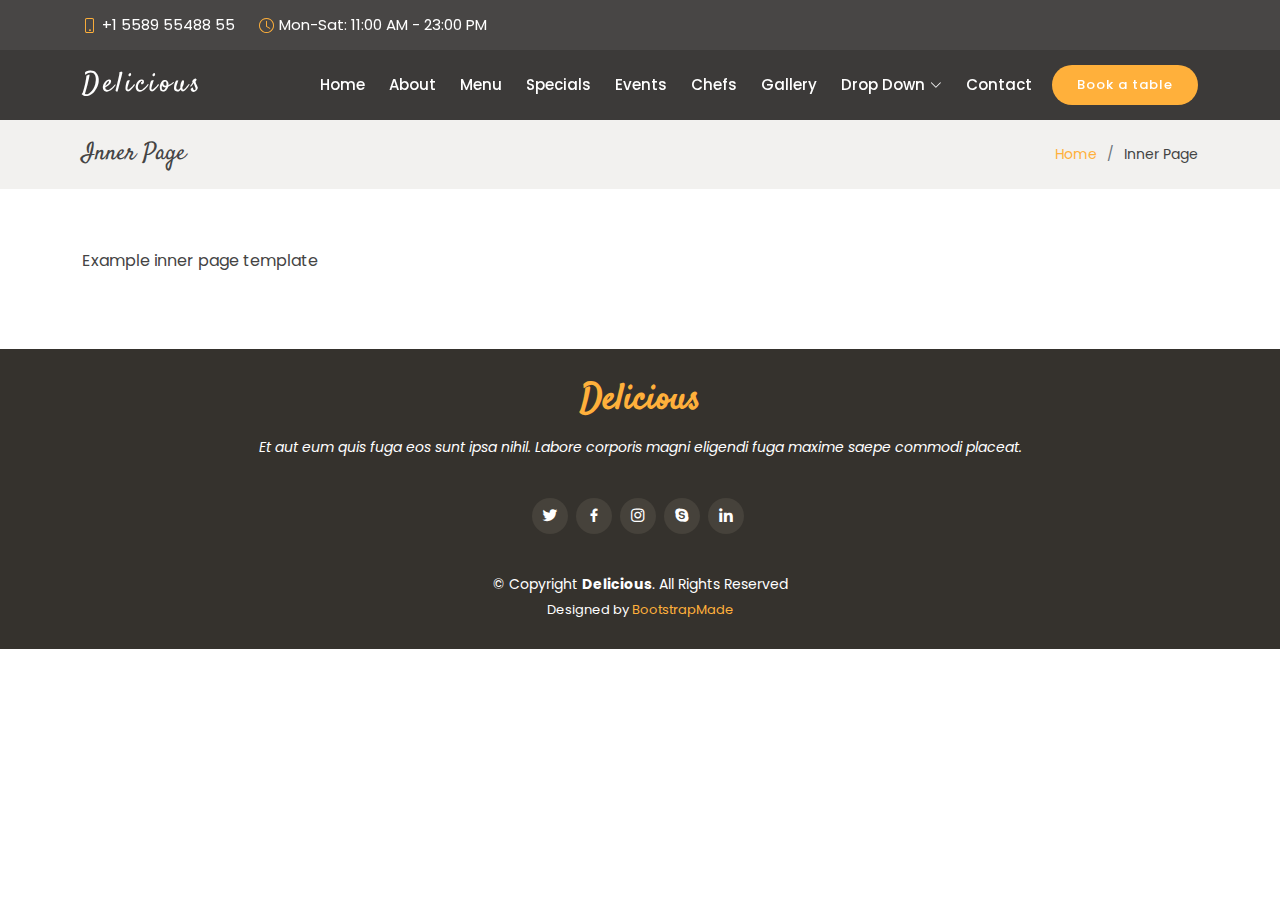
==== inner-page.html @ bd468362 "initialcommit" ====
<!DOCTYPE html>
<html lang="en">

<head>
  <meta charset="utf-8">
  <meta content="width=device-width, initial-scale=1.0" name="viewport">

  <title>Inner Page - Delicious Bootstrap Template</title>
  <meta content="" name="description">
  <meta content="" name="keywords">

  <!-- Favicons -->
  <link href="assets/img/favicon.png" rel="icon">
  <link href="assets/img/apple-touch-icon.png" rel="apple-touch-icon">

  <!-- Google Fonts -->
  <link href="https://fonts.googleapis.com/css?family=Poppins:300,300i,400,400i,600,600i,700,700i|Satisfy|Comic+Neue:300,300i,400,400i,700,700i" rel="stylesheet">

  <!-- Vendor CSS Files -->
  <link href="assets/vendor/animate.css/animate.min.css" rel="stylesheet">
  <link href="assets/vendor/bootstrap/css/bootstrap.min.css" rel="stylesheet">
  <link href="assets/vendor/bootstrap-icons/bootstrap-icons.css" rel="stylesheet">
  <link href="assets/vendor/boxicons/css/boxicons.min.css" rel="stylesheet">
  <link href="assets/vendor/glightbox/css/glightbox.min.css" rel="stylesheet">
  <link href="assets/vendor/swiper/swiper-bundle.min.css" rel="stylesheet">

  <!-- Template Main CSS File -->
  <link href="assets/css/style.css" rel="stylesheet">

  <!-- =======================================================
  * Template Name: Delicious - v4.7.0
  * Template URL: https://bootstrapmade.com/delicious-free-restaurant-bootstrap-theme/
  * Author: BootstrapMade.com
  * License: https://bootstrapmade.com/license/
  ======================================================== -->
</head>

<body>

  <!-- ======= Top Bar ======= -->
  <section id="topbar" class="d-flex align-items-center fixed-top ">
    <div class="container-fluid container-xl d-flex align-items-center justify-content-center justify-content-lg-start">
      <i class="bi bi-phone d-flex align-items-center"><span>+1 5589 55488 55</span></i>
      <i class="bi bi-clock ms-4 d-none d-lg-flex align-items-center"><span>Mon-Sat: 11:00 AM - 23:00 PM</span></i>
    </div>
  </section>

  <!-- ======= Header ======= -->
  <header id="header" class="fixed-top d-flex align-items-center ">
    <div class="container-fluid container-xl d-flex align-items-center justify-content-between">

      <div class="logo me-auto">
        <h1><a href="index.html">Delicious</a></h1>
        <!-- Uncomment below if you prefer to use an image logo -->
        <!-- <a href="index.html"><img src="assets/img/logo.png" alt="" class="img-fluid"></a>-->
      </div>

      <nav id="navbar" class="navbar order-last order-lg-0">
        <ul>
          <li><a class="nav-link scrollto " href="#hero">Home</a></li>
          <li><a class="nav-link scrollto" href="#about">About</a></li>
          <li><a class="nav-link scrollto" href="#menu">Menu</a></li>
          <li><a class="nav-link scrollto" href="#specials">Specials</a></li>
          <li><a class="nav-link scrollto" href="#events">Events</a></li>
          <li><a class="nav-link scrollto" href="#chefs">Chefs</a></li>
          <li><a class="nav-link scrollto" href="#gallery">Gallery</a></li>
          <li class="dropdown"><a href="#"><span>Drop Down</span> <i class="bi bi-chevron-down"></i></a>
            <ul>
              <li><a href="#">Drop Down 1</a></li>
              <li class="dropdown"><a href="#"><span>Deep Drop Down</span> <i class="bi bi-chevron-right"></i></a>
                <ul>
                  <li><a href="#">Deep Drop Down 1</a></li>
                  <li><a href="#">Deep Drop Down 2</a></li>
                  <li><a href="#">Deep Drop Down 3</a></li>
                  <li><a href="#">Deep Drop Down 4</a></li>
                  <li><a href="#">Deep Drop Down 5</a></li>
                </ul>
              </li>
              <li><a href="#">Drop Down 2</a></li>
              <li><a href="#">Drop Down 3</a></li>
              <li><a href="#">Drop Down 4</a></li>
            </ul>
          </li>
          <li><a class="nav-link scrollto" href="#contact">Contact</a></li>
        </ul>
        <i class="bi bi-list mobile-nav-toggle"></i>
      </nav><!-- .navbar -->

      <a href="#book-a-table" class="book-a-table-btn scrollto">Book a table</a>

    </div>
  </header><!-- End Header -->

  <main id="main">

    <!-- ======= Breadcrumbs Section ======= -->
    <section class="breadcrumbs">
      <div class="container">

        <div class="d-flex justify-content-between align-items-center">
          <h2>Inner Page</h2>
          <ol>
            <li><a href="index.html">Home</a></li>
            <li>Inner Page</li>
          </ol>
        </div>

      </div>
    </section><!-- End Breadcrumbs Section -->

    <section class="inner-page">
      <div class="container">
        <p>
          Example inner page template
        </p>
      </div>
    </section>

  </main><!-- End #main -->

  <!-- ======= Footer ======= -->
  <footer id="footer">
    <div class="container">
      <h3>Delicious</h3>
      <p>Et aut eum quis fuga eos sunt ipsa nihil. Labore corporis magni eligendi fuga maxime saepe commodi placeat.</p>
      <div class="social-links">
        <a href="#" class="twitter"><i class="bx bxl-twitter"></i></a>
        <a href="#" class="facebook"><i class="bx bxl-facebook"></i></a>
        <a href="#" class="instagram"><i class="bx bxl-instagram"></i></a>
        <a href="#" class="google-plus"><i class="bx bxl-skype"></i></a>
        <a href="#" class="linkedin"><i class="bx bxl-linkedin"></i></a>
      </div>
      <div class="copyright">
        &copy; Copyright <strong><span>Delicious</span></strong>. All Rights Reserved
      </div>
      <div class="credits">
        <!-- All the links in the footer should remain intact. -->
        <!-- You can delete the links only if you purchased the pro version. -->
        <!-- Licensing information: https://bootstrapmade.com/license/ -->
        <!-- Purchase the pro version with working PHP/AJAX contact form: https://bootstrapmade.com/delicious-free-restaurant-bootstrap-theme/ -->
        Designed by <a href="https://bootstrapmade.com/">BootstrapMade</a>
      </div>
    </div>
  </footer><!-- End Footer -->

  <a href="#" class="back-to-top d-flex align-items-center justify-content-center"><i class="bi bi-arrow-up-short"></i></a>

  <!-- Vendor JS Files -->
  <script src="assets/vendor/bootstrap/js/bootstrap.bundle.min.js"></script>
  <script src="assets/vendor/glightbox/js/glightbox.min.js"></script>
  <script src="assets/vendor/isotope-layout/isotope.pkgd.min.js"></script>
  <script src="assets/vendor/swiper/swiper-bundle.min.js"></script>
  <script src="assets/vendor/php-email-form/validate.js"></script>

  <!-- Template Main JS File -->
  <script src="assets/js/main.js"></script>

</body>

</html>
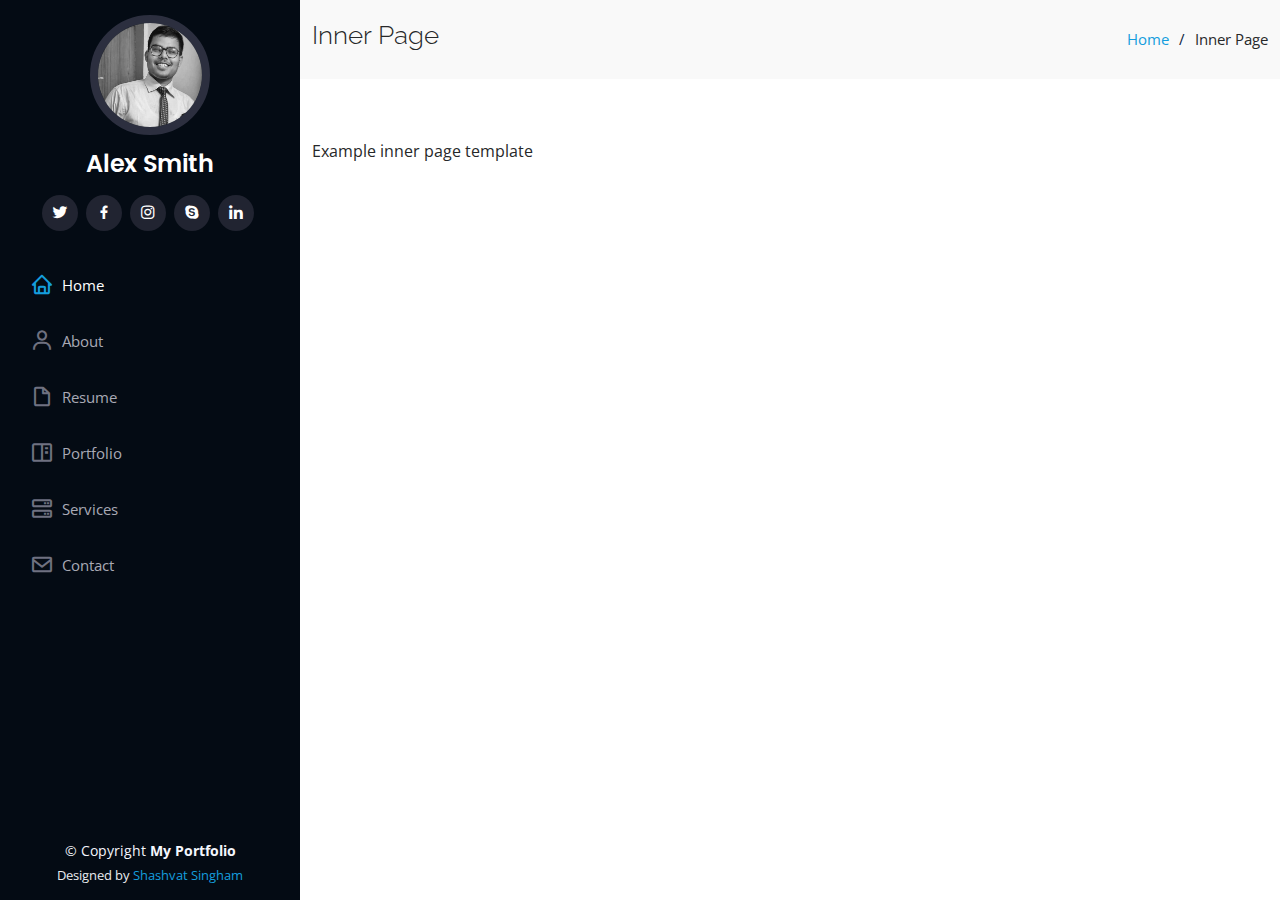
==== commit 69d17293: "initialcommit" ====
--- a/inner-page.html
+++ b/inner-page.html
@@ -5,7 +5,7 @@
   <meta charset="utf-8">
   <meta content="width=device-width, initial-scale=1.0" name="viewport">
 
-  <title>Inner Page - Delicious Bootstrap Template</title>
+  <title>Inner Page - Portfolio </title>
   <meta content="" name="description">
   <meta content="" name="keywords">
 
@@ -14,86 +14,59 @@
   <link href="assets/img/apple-touch-icon.png" rel="apple-touch-icon">
 
   <!-- Google Fonts -->
-  <link href="https://fonts.googleapis.com/css?family=Poppins:300,300i,400,400i,600,600i,700,700i|Satisfy|Comic+Neue:300,300i,400,400i,700,700i" rel="stylesheet">
+  <link href="https://fonts.googleapis.com/css?family=Open+Sans:300,300i,400,400i,600,600i,700,700i|Raleway:300,300i,400,400i,500,500i,600,600i,700,700i|Poppins:300,300i,400,400i,500,500i,600,600i,700,700i" rel="stylesheet">
 
   <!-- Vendor CSS Files -->
-  <link href="assets/vendor/animate.css/animate.min.css" rel="stylesheet">
+  <link href="assets/vendor/aos/aos.css" rel="stylesheet">
   <link href="assets/vendor/bootstrap/css/bootstrap.min.css" rel="stylesheet">
   <link href="assets/vendor/bootstrap-icons/bootstrap-icons.css" rel="stylesheet">
   <link href="assets/vendor/boxicons/css/boxicons.min.css" rel="stylesheet">
   <link href="assets/vendor/glightbox/css/glightbox.min.css" rel="stylesheet">
   <link href="assets/vendor/swiper/swiper-bundle.min.css" rel="stylesheet">
 
-  <!-- Template Main CSS File -->
+  <!-- Main CSS File -->
   <link href="assets/css/style.css" rel="stylesheet">
 
-  <!-- =======================================================
-  * Template Name: Delicious - v4.7.0
-  * Template URL: https://bootstrapmade.com/delicious-free-restaurant-bootstrap-theme/
-  * Author: BootstrapMade.com
-  * License: https://bootstrapmade.com/license/
-  ======================================================== -->
+  
 </head>
 
 <body>
 
-  <!-- ======= Top Bar ======= -->
-  <section id="topbar" class="d-flex align-items-center fixed-top ">
-    <div class="container-fluid container-xl d-flex align-items-center justify-content-center justify-content-lg-start">
-      <i class="bi bi-phone d-flex align-items-center"><span>+1 5589 55488 55</span></i>
-      <i class="bi bi-clock ms-4 d-none d-lg-flex align-items-center"><span>Mon-Sat: 11:00 AM - 23:00 PM</span></i>
-    </div>
-  </section>
+  <!-- ======= Mobile nav toggle button ======= -->
+  <i class="bi bi-list mobile-nav-toggle d-xl-none"></i>
 
   <!-- ======= Header ======= -->
-  <header id="header" class="fixed-top d-flex align-items-center ">
-    <div class="container-fluid container-xl d-flex align-items-center justify-content-between">
+  <header id="header">
+    <div class="d-flex flex-column">
 
-      <div class="logo me-auto">
-        <h1><a href="index.html">Delicious</a></h1>
-        <!-- Uncomment below if you prefer to use an image logo -->
-        <!-- <a href="index.html"><img src="assets/img/logo.png" alt="" class="img-fluid"></a>-->
+      <div class="profile">
+        <img src="assets/img/profile-img.jpg" alt="" class="img-fluid rounded-circle">
+        <h1 class="text-light"><a href="index.html">Alex Smith</a></h1>
+        <div class="social-links mt-3 text-center">
+          <a href="#" class="twitter"><i class="bx bxl-twitter"></i></a>
+          <a href="#" class="facebook"><i class="bx bxl-facebook"></i></a>
+          <a href="#" class="instagram"><i class="bx bxl-instagram"></i></a>
+          <a href="#" class="google-plus"><i class="bx bxl-skype"></i></a>
+          <a href="#" class="linkedin"><i class="bx bxl-linkedin"></i></a>
+        </div>
       </div>
 
-      <nav id="navbar" class="navbar order-last order-lg-0">
+      <nav id="navbar" class="nav-menu navbar">
         <ul>
-          <li><a class="nav-link scrollto " href="#hero">Home</a></li>
-          <li><a class="nav-link scrollto" href="#about">About</a></li>
-          <li><a class="nav-link scrollto" href="#menu">Menu</a></li>
-          <li><a class="nav-link scrollto" href="#specials">Specials</a></li>
-          <li><a class="nav-link scrollto" href="#events">Events</a></li>
-          <li><a class="nav-link scrollto" href="#chefs">Chefs</a></li>
-          <li><a class="nav-link scrollto" href="#gallery">Gallery</a></li>
-          <li class="dropdown"><a href="#"><span>Drop Down</span> <i class="bi bi-chevron-down"></i></a>
-            <ul>
-              <li><a href="#">Drop Down 1</a></li>
-              <li class="dropdown"><a href="#"><span>Deep Drop Down</span> <i class="bi bi-chevron-right"></i></a>
-                <ul>
-                  <li><a href="#">Deep Drop Down 1</a></li>
-                  <li><a href="#">Deep Drop Down 2</a></li>
-                  <li><a href="#">Deep Drop Down 3</a></li>
-                  <li><a href="#">Deep Drop Down 4</a></li>
-                  <li><a href="#">Deep Drop Down 5</a></li>
-                </ul>
-              </li>
-              <li><a href="#">Drop Down 2</a></li>
-              <li><a href="#">Drop Down 3</a></li>
-              <li><a href="#">Drop Down 4</a></li>
-            </ul>
-          </li>
-          <li><a class="nav-link scrollto" href="#contact">Contact</a></li>
+          <li><a href="#hero" class="nav-link scrollto active"><i class="bx bx-home"></i> <span>Home</span></a></li>
+          <li><a href="#about" class="nav-link scrollto"><i class="bx bx-user"></i> <span>About</span></a></li>
+          <li><a href="#resume" class="nav-link scrollto"><i class="bx bx-file-blank"></i> <span>Resume</span></a></li>
+          <li><a href="#portfolio" class="nav-link scrollto"><i class="bx bx-book-content"></i> <span>Portfolio</span></a></li>
+          <li><a href="#services" class="nav-link scrollto"><i class="bx bx-server"></i> <span>Services</span></a></li>
+          <li><a href="#contact" class="nav-link scrollto"><i class="bx bx-envelope"></i> <span>Contact</span></a></li>
         </ul>
-        <i class="bi bi-list mobile-nav-toggle"></i>
-      </nav><!-- .navbar -->
-
-      <a href="#book-a-table" class="book-a-table-btn scrollto">Book a table</a>
-
+      </nav><!-- .nav-menu -->
     </div>
   </header><!-- End Header -->
 
   <main id="main">
 
-    <!-- ======= Breadcrumbs Section ======= -->
+    <!-- ======= Breadcrumbs ======= -->
     <section class="breadcrumbs">
       <div class="container">
 
@@ -106,7 +79,7 @@
         </div>
 
       </div>
-    </section><!-- End Breadcrumbs Section -->
+    </section><!-- End Breadcrumbs -->
 
     <section class="inner-page">
       <div class="container">
@@ -121,35 +94,26 @@
   <!-- ======= Footer ======= -->
   <footer id="footer">
     <div class="container">
-      <h3>Delicious</h3>
-      <p>Et aut eum quis fuga eos sunt ipsa nihil. Labore corporis magni eligendi fuga maxime saepe commodi placeat.</p>
-      <div class="social-links">
-        <a href="#" class="twitter"><i class="bx bxl-twitter"></i></a>
-        <a href="#" class="facebook"><i class="bx bxl-facebook"></i></a>
-        <a href="#" class="instagram"><i class="bx bxl-instagram"></i></a>
-        <a href="#" class="google-plus"><i class="bx bxl-skype"></i></a>
-        <a href="#" class="linkedin"><i class="bx bxl-linkedin"></i></a>
-      </div>
       <div class="copyright">
-        &copy; Copyright <strong><span>Delicious</span></strong>. All Rights Reserved
+        &copy; Copyright <strong><span>My Portfolio</span></strong>
       </div>
       <div class="credits">
-        <!-- All the links in the footer should remain intact. -->
-        <!-- You can delete the links only if you purchased the pro version. -->
-        <!-- Licensing information: https://bootstrapmade.com/license/ -->
-        <!-- Purchase the pro version with working PHP/AJAX contact form: https://bootstrapmade.com/delicious-free-restaurant-bootstrap-theme/ -->
-        Designed by <a href="https://bootstrapmade.com/">BootstrapMade</a>
+         Designed by  <a href="https://www.shashvat-singham.ml">Shashvat Singham</a>
       </div>
     </div>
-  </footer><!-- End Footer -->
+  </footer><!-- End  Footer -->
 
   <a href="#" class="back-to-top d-flex align-items-center justify-content-center"><i class="bi bi-arrow-up-short"></i></a>
 
   <!-- Vendor JS Files -->
+  <script src="assets/vendor/purecounter/purecounter.js"></script>
+  <script src="assets/vendor/aos/aos.js"></script>
   <script src="assets/vendor/bootstrap/js/bootstrap.bundle.min.js"></script>
   <script src="assets/vendor/glightbox/js/glightbox.min.js"></script>
   <script src="assets/vendor/isotope-layout/isotope.pkgd.min.js"></script>
   <script src="assets/vendor/swiper/swiper-bundle.min.js"></script>
+  <script src="assets/vendor/typed.js/typed.min.js"></script>
+  <script src="assets/vendor/waypoints/noframework.waypoints.js"></script>
   <script src="assets/vendor/php-email-form/validate.js"></script>
 
   <!-- Template Main JS File -->
--- a/assets/css/style.css
+++ b/assets/css/style.css
@@ -1,30 +1,24 @@
-/**
-* Template Name: Delicious - v4.7.0
-* Template URL: https://bootstrapmade.com/delicious-free-restaurant-bootstrap-theme/
-* Author: BootstrapMade.com
-* License: https://bootstrapmade.com/license/
-*/
 
 /*--------------------------------------------------------------
 # General
 --------------------------------------------------------------*/
 body {
-  font-family: "Poppins", sans-serif;
-  color: #444444;
+  font-family: "Open Sans", sans-serif;
+  color: #272829;
 }
 
 a {
+  color: #149ddd;
   text-decoration: none;
-  color: #ffb03b;
 }
 
 a:hover {
-  color: #ffc56e;
+  color: #37b3ed;
   text-decoration: none;
 }
 
 h1, h2, h3, h4, h5, h6 {
-  font-family: "Satisfy", sans-serif;
+  font-family: "Raleway", sans-serif;
 }
 
 /*--------------------------------------------------------------
@@ -37,7 +31,7 @@
   right: 15px;
   bottom: 15px;
   z-index: 996;
-  background: #ffb03b;
+  background: #149ddd;
   width: 40px;
   height: 40px;
   border-radius: 50px;
@@ -49,7 +43,7 @@
   line-height: 0;
 }
 .back-to-top:hover {
-  background: #ffc064;
+  background: #2eafec;
   color: #fff;
 }
 .back-to-top.active {
@@ -58,274 +52,138 @@
 }
 
 /*--------------------------------------------------------------
-# Top Bar
---------------------------------------------------------------*/
-#topbar {
-  padding: 0;
-  font-size: 15px;
-  height: 50px;
+# Header
+--------------------------------------------------------------*/
+#header {
+  position: fixed;
+  top: 0;
+  left: 0;
+  bottom: 0;
+  width: 300px;
+  transition: all ease-in-out 0.5s;
+  z-index: 9997;
   transition: all 0.5s;
-  background: rgba(26, 24, 22, 0.8);
-  z-index: 996;
-  color: rgba(255, 255, 255, 0.7);
-}
-#topbar.topbar-transparent {
-  background: transparent;
-}
-#topbar.topbar-scrolled {
-  top: -50px;
-}
-#topbar i {
-  color: #ffb03b;
-  line-height: 0;
-}
-#topbar i span {
-  color: #fff;
-  font-style: normal;
-  padding-left: 5px;
-}
-
-/*--------------------------------------------------------------
-# Header
---------------------------------------------------------------*/
-#header {
-  top: 50px;
-  height: 70px;
-  z-index: 997;
-  transition: all 0.5s;
-  padding: 10px 0;
-  background: rgba(26, 24, 22, 0.85);
-}
-#header.header-transparent {
-  background: transparent;
-}
-#header.header-scrolled {
-  top: 0;
-  background: rgba(26, 24, 22, 0.85);
-}
-#header .logo h1 {
-  font-size: 28px;
-  margin: 0;
-  line-height: 1;
-  font-weight: 400;
-  letter-spacing: 3px;
-}
-#header .logo h1 a, #header .logo h1 a:hover {
-  color: #fff;
-  text-decoration: none;
-}
-#header .logo img {
-  padding: 0;
-  margin: 0;
-  max-height: 40px;
-}
-
-/*--------------------------------------------------------------
-# Book a table button Menu
---------------------------------------------------------------*/
-.book-a-table-btn {
-  background: #ffb03b;
-  color: #fff;
-  border-radius: 50px;
-  margin: 0 0 0 20px;
-  padding: 10px 25px;
-  font-size: 13px;
-  font-weight: 500;
-  letter-spacing: 1px;
-  transition: 0.3s;
-  white-space: nowrap;
-}
-.book-a-table-btn:hover {
-  background: #ffa012;
-  color: #fff;
-}
-@media (max-width: 992px) {
-  .book-a-table-btn {
-    margin: 0 15px 0 0;
-    padding: 8px 20px;
-    letter-spacing: 1px;
-  }
-}
-
-/*--------------------------------------------------------------
-# Navigation Menu
---------------------------------------------------------------*/
-/**
-* Desktop Navigation 
-*/
-.navbar {
-  padding: 0;
-}
-.navbar ul {
+  padding: 0 15px;
+  background: #040b14;
+  overflow-y: auto;
+}
+#header .profile img {
+  margin: 15px auto;
+  display: block;
+  width: 120px;
+  border: 8px solid #2c2f3f;
+}
+#header .profile h1 {
+  font-size: 24px;
   margin: 0;
   padding: 0;
-  display: flex;
+  font-weight: 600;
+  -moz-text-align-last: center;
+  text-align-last: center;
+  font-family: "Poppins", sans-serif;
+}
+#header .profile h1 a, #header .profile h1 a:hover {
+  color: #fff;
+  text-decoration: none;
+}
+#header .profile .social-links a {
+  font-size: 18px;
+  display: inline-block;
+  background: #212431;
+  color: #fff;
+  line-height: 1;
+  padding: 8px 0;
+  margin-right: 4px;
+  border-radius: 50%;
+  text-align: center;
+  width: 36px;
+  height: 36px;
+  transition: 0.3s;
+}
+#header .profile .social-links a:hover {
+  background: #149ddd;
+  color: #fff;
+  text-decoration: none;
+}
+
+#main {
+  margin-left: 300px;
+}
+
+@media (max-width: 1199px) {
+  #header {
+    left: -300px;
+  }
+
+  #main {
+    margin-left: 0;
+  }
+}
+/*--------------------------------------------------------------
+# Navigation Menu
+--------------------------------------------------------------*/
+/* Desktop Navigation */
+.nav-menu {
+  padding: 30px 0 0 0;
+}
+.nav-menu * {
+  margin: 0;
+  padding: 0;
   list-style: none;
-  align-items: center;
-}
-.navbar li {
+}
+.nav-menu > ul > li {
   position: relative;
-}
-.navbar a, .navbar a:focus {
+  white-space: nowrap;
+}
+.nav-menu a, .nav-menu a:focus {
   display: flex;
   align-items: center;
-  justify-content: space-between;
-  padding: 10px 0 10px 24px;
+  color: #a8a9b4;
+  padding: 12px 15px;
+  margin-bottom: 8px;
+  transition: 0.3s;
   font-size: 15px;
-  font-weight: 500;
-  color: white;
-  white-space: nowrap;
-  transition: 0.3s;
-}
-.navbar a i, .navbar a:focus i {
-  font-size: 12px;
+}
+.nav-menu a i, .nav-menu a:focus i {
+  font-size: 24px;
+  padding-right: 8px;
+  color: #6f7180;
+}
+.nav-menu a:hover, .nav-menu .active, .nav-menu .active:focus, .nav-menu li:hover > a {
+  text-decoration: none;
+  color: #fff;
+}
+.nav-menu a:hover i, .nav-menu .active i, .nav-menu .active:focus i, .nav-menu li:hover > a i {
+  color: #149ddd;
+}
+
+/* Mobile Navigation */
+.mobile-nav-toggle {
+  position: fixed;
+  right: 15px;
+  top: 15px;
+  z-index: 9998;
+  border: 0;
+  font-size: 24px;
+  transition: all 0.4s;
+  outline: none !important;
+  background-color: #149ddd;
+  color: #fff;
+  width: 40px;
+  height: 40px;
+  display: inline-flex;
+  align-items: center;
+  justify-content: center;
   line-height: 0;
-  margin-left: 5px;
-}
-.navbar a:hover, .navbar .active, .navbar .active:focus, .navbar li:hover > a {
-  color: #ffb03b;
-}
-.navbar .dropdown ul {
-  display: block;
-  position: absolute;
-  left: 24px;
-  top: calc(100% + 30px);
-  margin: 0;
-  padding: 10px 0;
-  z-index: 99;
-  opacity: 0;
-  visibility: hidden;
-  background: #fff;
-  box-shadow: 0px 0px 30px rgba(127, 137, 161, 0.25);
-  transition: 0.3s;
-  border-radius: 4px;
-}
-.navbar .dropdown ul li {
-  min-width: 200px;
-}
-.navbar .dropdown ul a {
-  padding: 10px 20px;
-  font-size: 14px;
-  font-weight: 400;
-  color: #433f39;
-}
-.navbar .dropdown ul a i {
-  font-size: 12px;
-}
-.navbar .dropdown ul a:hover, .navbar .dropdown ul .active:hover, .navbar .dropdown ul li:hover > a {
-  color: #ffb03b;
-}
-.navbar .dropdown:hover > ul {
-  opacity: 1;
-  top: 100%;
-  visibility: visible;
-}
-.navbar .dropdown .dropdown ul {
-  top: 0;
-  left: calc(100% - 30px);
-  visibility: hidden;
-}
-.navbar .dropdown .dropdown:hover > ul {
-  opacity: 1;
-  top: 0;
-  left: 100%;
-  visibility: visible;
-}
-@media (max-width: 1366px) {
-  .navbar .dropdown .dropdown ul {
-    left: -90%;
-  }
-  .navbar .dropdown .dropdown:hover > ul {
-    left: -100%;
-  }
-}
-
-/**
-* Mobile Navigation 
-*/
-.mobile-nav-toggle {
-  color: #fff;
-  font-size: 28px;
+  border-radius: 50px;
   cursor: pointer;
-  display: none;
-  line-height: 0;
-  transition: 0.5s;
-}
-
-@media (max-width: 991px) {
-  .mobile-nav-toggle {
-    display: block;
-  }
-
-  .navbar ul {
-    display: none;
-  }
-}
-.navbar-mobile {
-  position: fixed;
+}
+
+.mobile-nav-active {
   overflow: hidden;
-  top: 0;
-  right: 0;
+}
+.mobile-nav-active #header {
   left: 0;
-  bottom: 0;
-  background: rgba(39, 37, 34, 0.9);
-  transition: 0.3s;
-  z-index: 0;
-}
-.navbar-mobile .mobile-nav-toggle {
-  position: absolute;
-  top: 15px;
-  right: 15px;
-}
-.navbar-mobile ul {
-  display: block;
-  position: absolute;
-  top: 55px;
-  right: 15px;
-  bottom: 15px;
-  left: 15px;
-  padding: 10px 0;
-  border-radius: 8px;
-  background-color: #fff;
-  overflow-y: auto;
-  transition: 0.3s;
-}
-.navbar-mobile a, .navbar-mobile a:focus {
-  padding: 10px 20px;
-  font-size: 15px;
-  color: #433f39;
-}
-.navbar-mobile a:hover, .navbar-mobile .active, .navbar-mobile li:hover > a {
-  color: #ffb03b;
-}
-.navbar-mobile .getstarted, .navbar-mobile .getstarted:focus {
-  margin: 15px;
-}
-.navbar-mobile .dropdown ul {
-  position: static;
-  display: none;
-  margin: 10px 20px;
-  padding: 10px 0;
-  z-index: 99;
-  opacity: 1;
-  visibility: visible;
-  background: #fff;
-  box-shadow: 0px 0px 30px rgba(127, 137, 161, 0.25);
-}
-.navbar-mobile .dropdown ul li {
-  min-width: 200px;
-}
-.navbar-mobile .dropdown ul a {
-  padding: 10px 20px;
-}
-.navbar-mobile .dropdown ul a i {
-  font-size: 12px;
-}
-.navbar-mobile .dropdown ul a:hover, .navbar-mobile .dropdown ul .active:hover, .navbar-mobile .dropdown ul li:hover > a {
-  color: #ffb03b;
-}
-.navbar-mobile .dropdown > .dropdown-active {
-  display: block;
 }
 
 /*--------------------------------------------------------------
@@ -334,634 +192,532 @@
 #hero {
   width: 100%;
   height: 100vh;
-  background-color: rgba(39, 37, 34, 0.8);
-  overflow: hidden;
-  padding: 0;
-}
-#hero .carousel-item {
-  width: 100%;
-  height: 100vh;
+  background: url("../img/3.png") top center;
   background-size: cover;
-  background-position: center;
-  background-repeat: no-repeat;
-}
-#hero .carousel-item::before {
+  
+}
+#hero:before {
   content: "";
-  background-color: rgba(12, 11, 10, 0.5);
-  position: absolute;
-  top: 0;
-  right: 0;
-  left: 0;
-  bottom: 0;
-}
-#hero .carousel-container {
-  display: flex;
-  justify-content: center;
-  align-items: center;
+  background: rgba(5, 13, 24, 0.3);
   position: absolute;
   bottom: 0;
   top: 0;
   left: 0;
   right: 0;
-}
-#hero .carousel-content {
+  z-index: 1;
+}
+#hero .hero-container {
+  position: relative;
+  z-index: 2;
+  min-width: 300px;
+}
+#hero h1 {
+  margin: 0 0 10px 0;
+  font-size: 64px;
+  font-weight: 700;
+  line-height: 56px;
+  color: #fff;
+}
+#hero p {
+  color: #fff;
+  margin-bottom: 50px;
+  font-size: 26px;
+  font-family: "Poppins", sans-serif;
+}
+#hero p span {
+  color: #fff;
+  padding-bottom: 4px;
+  letter-spacing: 1px;
+  border-bottom: 3px solid #149ddd;
+}
+@media (min-width: 1024px) {
+  #hero {
+    background-attachment: fixed;
+  }
+}
+@media (max-width: 768px) {
+  #hero h1 {
+    font-size: 28px;
+    line-height: 36px;
+  }
+  #hero h2 {
+    font-size: 18px;
+    line-height: 24px;
+    margin-bottom: 30px;
+  }
+}
+
+/*--------------------------------------------------------------
+# Sections General
+--------------------------------------------------------------*/
+section {
+  padding: 60px 0;
+  overflow: hidden;
+}
+
+.section-bg {
+  background: #f5f8fd;
+}
+
+.section-title {
+  padding-bottom: 30px;
+}
+.section-title h2 {
+  font-size: 32px;
+  font-weight: bold;
+  margin-bottom: 20px;
+  padding-bottom: 20px;
+  position: relative;
+  color: #173b6c;
+}
+.section-title h2::after {
+  content: "";
+  position: absolute;
+  display: block;
+  width: 50px;
+  height: 3px;
+  background: #149ddd;
+  bottom: 0;
+  left: 0;
+}
+.section-title p {
+  margin-bottom: 0;
+}
+
+/*--------------------------------------------------------------
+# About
+--------------------------------------------------------------*/
+.about .content h3 {
+  font-weight: 700;
+  font-size: 26px;
+  color: #173b6c;
+}
+.about .content ul {
+  list-style: none;
+  padding: 0;
+}
+.about .content ul li {
+  margin-bottom: 20px;
+  display: flex;
+  align-items: center;
+}
+.about .content ul strong {
+  margin-right: 10px;
+}
+.about .content ul i {
+  font-size: 16px;
+  margin-right: 5px;
+  color: #149ddd;
+  line-height: 0;
+}
+.about .content p:last-child {
+  margin-bottom: 0;
+}
+
+/*--------------------------------------------------------------
+# Facts
+--------------------------------------------------------------*/
+.facts {
+  padding-bottom: 30px;
+}
+.facts .count-box {
+  padding: 30px;
+  width: 100%;
+}
+.facts .count-box i {
+  display: block;
+  font-size: 44px;
+  color: #149ddd;
+  float: left;
+  line-height: 0;
+}
+.facts .count-box span {
+  font-size: 48px;
+  line-height: 40px;
+  display: block;
+  font-weight: 700;
+  color: #050d18;
+  margin-left: 60px;
+}
+.facts .count-box p {
+  padding: 15px 0 0 0;
+  margin: 0 0 0 60px;
+  font-family: "Raleway", sans-serif;
+  font-size: 14px;
+  color: #122f57;
+}
+.facts .count-box a {
+  font-weight: 600;
+  display: block;
+  margin-top: 20px;
+  color: #122f57;
+  font-size: 15px;
+  font-family: "Poppins", sans-serif;
+  transition: ease-in-out 0.3s;
+}
+.facts .count-box a:hover {
+  color: #1f5297;
+}
+
+/*--------------------------------------------------------------
+# Akills
+--------------------------------------------------------------*/
+.skills .progress {
+  height: 60px;
+  display: block;
+  background: none;
+  border-radius: 0;
+}
+.skills .progress .skill {
+  padding: 0;
+  margin: 0 0 6px 0;
+  text-transform: uppercase;
+  display: block;
+  font-weight: 600;
+  font-family: "Poppins", sans-serif;
+  color: #050d18;
+}
+.skills .progress .skill .val {
+  float: right;
+  font-style: normal;
+}
+.skills .progress-bar-wrap {
+  background: #dce8f8;
+  height: 10px;
+}
+.skills .progress-bar {
+  width: 1px;
+  height: 10px;
+  transition: 0.9s;
+  background-color: #149ddd;
+}
+
+/*--------------------------------------------------------------
+# Resume
+--------------------------------------------------------------*/
+.resume .resume-title {
+  font-size: 26px;
+  font-weight: 700;
+  margin-top: 20px;
+  margin-bottom: 20px;
+  color: #050d18;
+}
+.resume .resume-item {
+  padding: 0 0 20px 20px;
+  margin-top: -2px;
+  border-left: 2px solid #1f5297;
+  position: relative;
+}
+.resume .resume-item h4 {
+  line-height: 18px;
+  font-size: 18px;
+  font-weight: 600;
+  text-transform: uppercase;
+  font-family: "Poppins", sans-serif;
+  color: #050d18;
+  margin-bottom: 10px;
+}
+.resume .resume-item h5 {
+  font-size: 16px;
+  background: #e4edf9;
+  padding: 5px 15px;
+  display: inline-block;
+  font-weight: 600;
+  margin-bottom: 10px;
+}
+.resume .resume-item ul {
+  padding-left: 20px;
+}
+.resume .resume-item ul li {
+  padding-bottom: 10px;
+}
+.resume .resume-item:last-child {
+  padding-bottom: 0;
+}
+.resume .resume-item::before {
+  content: "";
+  position: absolute;
+  width: 16px;
+  height: 16px;
+  border-radius: 50px;
+  left: -9px;
+  top: 0;
+  background: #fff;
+  border: 2px solid #1f5297;
+}
+
+/*--------------------------------------------------------------
+# Achievements
+--------------------------------------------------------------*/
+.portfolio .portfolio-item {
+  margin-bottom: 30px;
+}
+.portfolio #portfolio-flters {
+  padding: 0;
+  margin: 0 auto 35px auto;
+  list-style: none;
   text-align: center;
-}
-#hero h2 {
-  color: #fff;
-  margin-bottom: 30px;
-  font-size: 48px;
+  background: #fff;
+  border-radius: 50px;
+  padding: 2px 15px;
+}
+.portfolio #portfolio-flters li {
+  cursor: pointer;
+  display: inline-block;
+  padding: 10px 15px 8px 15px;
+  font-size: 14px;
+  font-weight: 600;
+  line-height: 1;
+  text-transform: uppercase;
+  color: #272829;
+  margin-bottom: 5px;
+  transition: all 0.3s ease-in-out;
+}
+.portfolio #portfolio-flters li:hover, .portfolio #portfolio-flters li.filter-active {
+  color: #149ddd;
+}
+.portfolio #portfolio-flters li:last-child {
+  margin-right: 0;
+}
+.portfolio .portfolio-wrap {
+  transition: 0.3s;
+  position: relative;
+  overflow: hidden;
+  z-index: 1;
+}
+.portfolio .portfolio-wrap::before {
+  content: "";
+  background: rgba(255, 255, 255, 0.5);
+  position: absolute;
+  left: 0;
+  right: 0;
+  top: 0;
+  bottom: 0;
+  transition: all ease-in-out 0.3s;
+  z-index: 2;
+  opacity: 0;
+}
+.portfolio .portfolio-wrap .portfolio-links {
+  opacity: 1;
+  left: 0;
+  right: 0;
+  bottom: -60px;
+  z-index: 3;
+  position: absolute;
+  transition: all ease-in-out 0.3s;
+  display: flex;
+  justify-content: center;
+}
+.portfolio .portfolio-wrap .portfolio-links a {
+  color: #fff;
+  font-size: 28px;
+  text-align: center;
+  background: rgba(20, 157, 221, 0.75);
+  transition: 0.3s;
+  width: 50%;
+}
+.portfolio .portfolio-wrap .portfolio-links a:hover {
+  background: rgba(20, 157, 221, 0.95);
+}
+.portfolio .portfolio-wrap .portfolio-links a + a {
+  border-left: 1px solid #37b3ed;
+}
+.portfolio .portfolio-wrap:hover::before {
+  top: 0;
+  left: 0;
+  right: 0;
+  bottom: 0;
+  opacity: 1;
+}
+.portfolio .portfolio-wrap:hover .portfolio-links {
+  opacity: 1;
+  bottom: 0;
+}
+
+/*--------------------------------------------------------------
+# Achievements Details
+--------------------------------------------------------------*/
+.portfolio-details {
+  padding-top: 40px;
+}
+.portfolio-details .portfolio-details-slider img {
+  width: 100%;
+}
+.portfolio-details .portfolio-details-slider .swiper-pagination {
+  margin-top: 20px;
+  position: relative;
+}
+.portfolio-details .portfolio-details-slider .swiper-pagination .swiper-pagination-bullet {
+  width: 12px;
+  height: 12px;
+  background-color: #fff;
+  opacity: 1;
+  border: 1px solid #149ddd;
+}
+.portfolio-details .portfolio-details-slider .swiper-pagination .swiper-pagination-bullet-active {
+  background-color: #149ddd;
+}
+.portfolio-details .portfolio-info {
+  padding: 30px;
+  box-shadow: 0px 0 30px rgba(5, 13, 24, 0.08);
+}
+.portfolio-details .portfolio-info h3 {
+  font-size: 22px;
   font-weight: 700;
-}
-#hero h2 span {
-  color: #ffb03b;
-}
-#hero p {
-  width: 80%;
-  -webkit-animation-delay: 0.4s;
-  animation-delay: 0.4s;
-  margin: 0 auto 30px auto;
-  color: #fff;
-}
-#hero .carousel-inner .carousel-item {
-  transition-property: opacity;
-  background-position: center top;
-}
-#hero .carousel-inner .carousel-item,
-#hero .carousel-inner .active.carousel-item-start,
-#hero .carousel-inner .active.carousel-item-end {
-  opacity: 0;
-}
-#hero .carousel-inner .active,
-#hero .carousel-inner .carousel-item-next.carousel-item-start,
-#hero .carousel-inner .carousel-item-prev.carousel-item-end {
-  opacity: 1;
-  transition: 0.5s;
-}
-#hero .carousel-inner .carousel-item-next,
-#hero .carousel-inner .carousel-item-prev,
-#hero .carousel-inner .active.carousel-item-start,
-#hero .carousel-inner .active.carousel-item-end {
-  left: 0;
-  transform: translate3d(0, 0, 0);
-}
-#hero .carousel-control-next-icon, #hero .carousel-control-prev-icon {
-  background: none;
-  font-size: 30px;
-  line-height: 0;
-  width: auto;
-  height: auto;
-  background: rgba(255, 255, 255, 0.2);
-  border-radius: 50px;
-  transition: 0.3s;
-  color: rgba(255, 255, 255, 0.5);
-  width: 54px;
-  height: 54px;
+  margin-bottom: 20px;
+  padding-bottom: 20px;
+  border-bottom: 1px solid #eee;
+}
+.portfolio-details .portfolio-info ul {
+  list-style: none;
+  padding: 0;
+  font-size: 15px;
+}
+.portfolio-details .portfolio-info ul li + li {
+  margin-top: 10px;
+}
+.portfolio-details .portfolio-description {
+  padding-top: 30px;
+}
+.portfolio-details .portfolio-description h2 {
+  font-size: 26px;
+  font-weight: 700;
+  margin-bottom: 20px;
+}
+.portfolio-details .portfolio-description p {
+  padding: 0;
+}
+
+/*--------------------------------------------------------------
+# Services
+--------------------------------------------------------------*/
+.services .icon-box {
+  margin-bottom: 20px;
+}
+.services .icon {
+  float: left;
   display: flex;
   align-items: center;
   justify-content: center;
-}
-#hero .carousel-control-next-icon:hover, #hero .carousel-control-prev-icon:hover {
-  background: rgba(255, 255, 255, 0.3);
-  color: rgba(255, 255, 255, 0.8);
-}
-#hero .carousel-indicators li {
-  cursor: pointer;
-}
-#hero .btn-menu, #hero .btn-book {
-  font-weight: 600;
-  font-size: 13px;
-  letter-spacing: 1px;
-  text-transform: uppercase;
-  display: inline-block;
-  padding: 12px 30px;
-  border-radius: 50px;
+  width: 54px;
+  height: 54px;
+  background: #149ddd;
+  border-radius: 50%;
   transition: 0.5s;
-  line-height: 1;
-  margin: 0 10px;
-  -webkit-animation-delay: 0.8s;
-  animation-delay: 0.8s;
-  color: #fff;
-  border: 2px solid #ffb03b;
-}
-#hero .btn-menu:hover, #hero .btn-book:hover {
-  background: #ffb03b;
-  color: #fff;
-}
-@media (max-width: 768px) {
-  #hero h2 {
-    font-size: 28px;
-  }
-}
-@media (min-width: 1024px) {
-  #hero p {
-    width: 50%;
-  }
-  #hero .carousel-control-prev, #hero .carousel-control-next {
-    width: 5%;
-  }
-}
-
-/*--------------------------------------------------------------
-# Sections General
---------------------------------------------------------------*/
-section {
-  padding: 60px 0;
-}
-
-.section-bg {
-  background-color: white;
-}
-
-.section-title {
-  text-align: center;
-  padding-bottom: 30px;
-}
-.section-title h2 {
-  margin: 15px 0 0 0;
-  font-size: 32px;
-  font-weight: 700;
-  color: #5f5950;
-}
-.section-title h2 span {
-  color: #ffb03b;
-}
-.section-title p {
-  margin: 15px auto 0 auto;
-  font-weight: 300;
-}
-@media (min-width: 1024px) {
-  .section-title p {
-    width: 50%;
-  }
-}
-
-/*--------------------------------------------------------------
-# Breadcrumbs
---------------------------------------------------------------*/
-.breadcrumbs {
-  padding: 20px 0;
-  background-color: #f2f1ef;
-  min-height: 40px;
-  margin-top: 120px;
-}
-@media (max-width: 992px) {
-  .breadcrumbs {
-    margin-top: 70px;
-  }
-}
-.breadcrumbs h2 {
+  border: 1px solid #149ddd;
+}
+.services .icon i {
+  color: #fff;
   font-size: 24px;
-  font-weight: 300;
-  margin: 0;
-}
-@media (max-width: 992px) {
-  .breadcrumbs h2 {
-    margin: 0 0 10px 0;
-  }
-}
-.breadcrumbs ol {
-  display: flex;
-  flex-wrap: wrap;
-  list-style: none;
-  padding: 0;
-  margin: 0;
-  font-size: 14px;
-}
-.breadcrumbs ol li + li {
-  padding-left: 10px;
-}
-.breadcrumbs ol li + li::before {
-  display: inline-block;
-  padding-right: 10px;
-  color: #6c757d;
-  content: "/";
-}
-@media (max-width: 768px) {
-  .breadcrumbs .d-flex {
-    display: block !important;
-  }
-  .breadcrumbs ol {
-    display: block;
-  }
-  .breadcrumbs ol li {
-    display: inline-block;
-  }
-}
-
-/*--------------------------------------------------------------
-# About
---------------------------------------------------------------*/
-.about {
-  background: #fffaf3;
-}
-.about .content {
-  padding: 0 80px;
-}
-.about .content h3 {
-  font-weight: 400;
-  font-size: 34px;
-  color: #5f5950;
-}
-.about .content h4 {
-  font-size: 20px;
-  font-weight: 700;
-  margin-top: 5px;
-}
-.about .content p {
-  font-size: 15px;
-  color: #848484;
-}
-.about .content ul {
-  list-style: none;
-  padding: 0;
-}
-.about .content ul li + li {
-  margin-top: 15px;
-}
-.about .content ul li {
-  position: relative;
-  padding-left: 26px;
-}
-.about .content ul i {
-  font-size: 20px;
-  color: #ffb03b;
-  position: absolute;
-  left: 0;
-  top: 2px;
-}
-.about .content p:last-child {
-  margin-bottom: 0;
-}
-.about .video-box {
-  background-size: cover;
-  background-repeat: no-repeat;
-  background-position: center center;
-  min-height: 400px;
-  position: relative;
-}
-.about .play-btn {
-  width: 94px;
-  height: 94px;
-  background: radial-gradient(#ffb03b 50%, rgba(255, 176, 59, 0.4) 52%);
-  border-radius: 50%;
-  display: block;
-  position: absolute;
-  left: calc(50% - 47px);
-  top: calc(50% - 47px);
-  overflow: hidden;
-}
-.about .play-btn::after {
-  content: "";
-  position: absolute;
-  left: 50%;
-  top: 50%;
-  transform: translateX(-40%) translateY(-50%);
-  width: 0;
-  height: 0;
-  border-top: 10px solid transparent;
-  border-bottom: 10px solid transparent;
-  border-left: 15px solid #fff;
-  z-index: 100;
-  transition: all 400ms cubic-bezier(0.55, 0.055, 0.675, 0.19);
-}
-.about .play-btn::before {
-  content: "";
-  position: absolute;
-  width: 120px;
-  height: 120px;
-  -webkit-animation-delay: 0s;
-  animation-delay: 0s;
-  -webkit-animation: pulsate-btn 2s;
-  animation: pulsate-btn 2s;
-  -webkit-animation-direction: forwards;
-  animation-direction: forwards;
-  -webkit-animation-iteration-count: infinite;
-  animation-iteration-count: infinite;
-  -webkit-animation-timing-function: steps;
-  animation-timing-function: steps;
-  opacity: 1;
-  border-radius: 50%;
-  border: 5px solid rgba(255, 176, 59, 0.7);
-  top: -15%;
-  left: -15%;
-  background: rgba(198, 16, 0, 0);
-}
-.about .play-btn:hover::after {
-  border-left: 15px solid #ffb03b;
-  transform: scale(20);
-}
-.about .play-btn:hover::before {
-  content: "";
-  position: absolute;
-  left: 50%;
-  top: 50%;
-  transform: translateX(-40%) translateY(-50%);
-  width: 0;
-  height: 0;
-  border: none;
-  border-top: 10px solid transparent;
-  border-bottom: 10px solid transparent;
-  border-left: 15px solid #fff;
-  z-index: 200;
-  -webkit-animation: none;
-  animation: none;
-  border-radius: 0;
-}
-@media (max-width: 1024px) {
-  .about .content, .about .accordion-list {
-    padding-left: 0;
-    padding-right: 0;
-  }
-}
-@media (max-width: 992px) {
-  .about .content {
-    padding-top: 30px;
-  }
-  .about .accordion-list {
-    padding-bottom: 30px;
-  }
-}
-
-@-webkit-keyframes pulsate-btn {
-  0% {
-    transform: scale(0.6, 0.6);
-    opacity: 1;
-  }
-  100% {
-    transform: scale(1, 1);
-    opacity: 0;
-  }
-}
-
-@keyframes pulsate-btn {
-  0% {
-    transform: scale(0.6, 0.6);
-    opacity: 1;
-  }
-  100% {
-    transform: scale(1, 1);
-    opacity: 0;
-  }
-}
-/*--------------------------------------------------------------
-# Whu Us
---------------------------------------------------------------*/
-.why-us .box {
-  padding: 50px 30px;
-  box-shadow: 0px 2px 15px rgba(0, 0, 0, 0.1);
-  transition: all ease-in-out 0.3s;
-  height: 100%;
-}
-.why-us .box span {
-  display: block;
-  font-size: 28px;
-  font-weight: 700;
-  color: #ffcf88;
-}
-.why-us .box h4 {
-  font-size: 24px;
-  font-weight: 600;
-  padding: 0;
-  margin: 20px 0;
-  color: #6c665c;
-}
-.why-us .box p {
-  color: #aaaaaa;
-  font-size: 15px;
-  margin: 0;
-  padding: 0;
-}
-.why-us .box:hover {
-  background: #ffb03b;
-  padding: 30px 30px 70px 30px;
-  box-shadow: 10px 15px 30px rgba(0, 0, 0, 0.18);
-}
-.why-us .box:hover span, .why-us .box:hover h4, .why-us .box:hover p {
-  color: #fff;
-}
-
-/*--------------------------------------------------------------
-# Menu Section
---------------------------------------------------------------*/
-.menu #menu-flters {
-  padding: 0;
-  margin: 0 auto 0 auto;
-  list-style: none;
-  text-align: center;
-  border-radius: 50px;
-}
-.menu #menu-flters li {
-  cursor: pointer;
-  display: inline-block;
-  padding: 8px 16px 10px 16px;
-  font-size: 14px;
-  font-weight: 500;
-  line-height: 1;
-  color: #444444;
-  margin: 0 3px 10px 3px;
-  transition: all ease-in-out 0.3s;
+  line-height: 0;
+}
+.services .icon-box:hover .icon {
   background: #fff;
-  border: 2px solid #ffb03b;
-  border-radius: 50px;
-}
-.menu #menu-flters li:hover, .menu #menu-flters li.filter-active {
-  color: #fff;
-  background: #ffb03b;
-}
-.menu #menu-flters li:last-child {
-  margin-right: 0;
-}
-.menu .menu-content {
-  margin-top: 30px;
-  overflow: hidden;
-  display: flex;
-  justify-content: space-between;
-  position: relative;
-}
-.menu .menu-content::after {
-  content: "......................................................................" "...................................................................." "....................................................................";
-  position: absolute;
-  left: 20px;
-  right: 0;
-  top: -4px;
-  z-index: 1;
-  color: #dad8d4;
-  font-family: Arial, "Helvetica Neue", Helvetica, sans-serif;
-}
-.menu .menu-content a {
-  padding-right: 10px;
-  background: #fff;
-  position: relative;
-  z-index: 3;
-  font-weight: 700;
-  color: #ff9b08;
-}
-.menu .menu-content span {
-  background: #fff;
-  position: relative;
-  z-index: 3;
-  padding: 0 10px;
-  font-weight: 600;
-}
-.menu .menu-ingredients {
-  font-style: italic;
-  font-size: 14px;
-  font-family: "Comic Neue", sans-serif;
-  color: #948c81;
-}
-
-/*--------------------------------------------------------------
-# Specials
---------------------------------------------------------------*/
-.specials {
-  overflow: hidden;
-}
-.specials .nav-tabs {
-  border: 0;
-}
-.specials .nav-link {
-  border: 0;
-  padding: 12px 15px 12px 0;
-  transition: 0.3s;
-  color: #433f39;
-  border-radius: 0;
-  border-right: 2px solid #e8e7e4;
-  font-weight: 600;
-  font-size: 15px;
-}
-.specials .nav-link:hover {
-  color: #ffb03b;
-}
-.specials .nav-link.active {
-  color: #ffb03b;
-  border-color: #ffb03b;
-}
-.specials .tab-pane.active {
-  -webkit-animation: fadeIn 0.5s ease-out;
-  animation: fadeIn 0.5s ease-out;
-}
-.specials .details h3 {
-  font-size: 26px;
-  font-weight: 600;
-  margin-bottom: 20px;
-  color: #433f39;
-}
-.specials .details p {
-  color: #777777;
-}
-.specials .details p:last-child {
-  margin-bottom: 0;
-}
-@media (max-width: 992px) {
-  .specials .nav-link {
-    border: 0;
-    padding: 15px;
-  }
-  .specials .nav-link.active {
-    color: #fff;
-    background: #ffb03b;
-  }
-}
-
-/*--------------------------------------------------------------
-# Events
---------------------------------------------------------------*/
-.events {
-  background: url(../img/events-bg.jpg) center center no-repeat;
-  background-size: cover;
-  position: relative;
-}
-.events::before {
-  content: "";
-  background-color: rgba(12, 11, 10, 0.8);
-  position: absolute;
-  top: 0;
-  right: 0;
-  left: 0;
-  bottom: 0;
-}
-.events .section-title h2 {
-  color: #fff;
-}
-.events .container {
-  position: relative;
-}
-@media (min-width: 1024px) {
-  .events {
-    background-attachment: fixed;
-  }
-}
-.events .events-carousel {
-  background: rgba(255, 255, 255, 0.08);
-  padding: 30px;
-}
-.events .event-item {
-  color: #fff;
-}
-.events .event-item h3 {
-  font-weight: 600;
-  font-size: 26px;
-  color: #ffb03b;
-}
-.events .event-item .price {
-  font-size: 26px;
-  font-family: "Poppins", sans-serif;
+}
+.services .icon-box:hover .icon i {
+  color: #149ddd;
+}
+.services .title {
+  margin-left: 80px;
   font-weight: 700;
   margin-bottom: 15px;
-}
-.events .event-item .price span {
-  border-bottom: 2px solid #ffb03b;
-}
-.events .event-item ul {
-  list-style: none;
-  padding: 0;
-}
-.events .event-item ul li {
-  padding-bottom: 10px;
-}
-.events .event-item ul i {
-  font-size: 20px;
-  padding-right: 4px;
-  color: #ffb03b;
-}
-.events .event-item p:last-child {
-  margin-bottom: 0;
-}
-.events .swiper-pagination {
-  margin-top: 20px;
-  position: relative;
-}
-.events .swiper-pagination .swiper-pagination-bullet {
-  width: 12px;
-  height: 12px;
-  background-color: rgba(255, 255, 255, 0.5);
-  opacity: 1;
-}
-.events .swiper-pagination .swiper-pagination-bullet-active {
-  background-color: #ffb03b;
-}
-
-/*--------------------------------------------------------------
-# Book A Table
---------------------------------------------------------------*/
-.book-a-table .php-email-form {
+  font-size: 18px;
+}
+.services .title a {
+  color: #343a40;
+}
+.services .title a:hover {
+  color: #149ddd;
+}
+.services .description {
+  margin-left: 80px;
+  line-height: 24px;
+  font-size: 14px;
+}
+
+/*--------------------------------------------------------------
+# Contact
+--------------------------------------------------------------*/
+.contact {
+  padding-bottom: 130px;
+}
+.contact .info {
+  padding: 30px;
+  background: #fff;
   width: 100%;
   box-shadow: 0 0 24px 0 rgba(0, 0, 0, 0.12);
+}
+.contact .info i {
+  font-size: 20px;
+  color: #149ddd;
+  float: left;
+  width: 44px;
+  height: 44px;
+  background: #dff3fc;
+  display: flex;
+  justify-content: center;
+  align-items: center;
+  border-radius: 50px;
+  transition: all 0.3s ease-in-out;
+}
+.contact .info h4 {
+  padding: 0 0 0 60px;
+  font-size: 22px;
+  font-weight: 600;
+  margin-bottom: 5px;
+  color: #050d18;
+}
+.contact .info p {
+  padding: 0 0 10px 60px;
+  margin-bottom: 20px;
+  font-size: 14px;
+  color: #173b6c;
+}
+.contact .info .email p {
+  padding-top: 5px;
+}
+.contact .info .social-links {
+  padding-left: 60px;
+}
+.contact .info .social-links a {
+  font-size: 18px;
+  display: inline-block;
+  background: #333;
+  color: #fff;
+  line-height: 1;
+  padding: 8px 0;
+  border-radius: 50%;
+  text-align: center;
+  width: 36px;
+  height: 36px;
+  transition: 0.3s;
+  margin-right: 10px;
+}
+.contact .info .social-links a:hover {
+  background: #149ddd;
+  color: #fff;
+}
+.contact .info .email:hover i, .contact .info .address:hover i, .contact .info .phone:hover i {
+  background: #149ddd;
+  color: #fff;
+}
+.contact .php-email-form {
+  width: 100%;
   padding: 30px;
   background: #fff;
-}
-.book-a-table .php-email-form .form-group {
+  box-shadow: 0 0 24px 0 rgba(0, 0, 0, 0.12);
+}
+.contact .php-email-form .form-group {
   padding-bottom: 8px;
 }
-.book-a-table .php-email-form .validate {
+.contact .php-email-form .validate {
   display: none;
   color: red;
   margin: 0 0 15px 0;
   font-weight: 400;
   font-size: 13px;
 }
-.book-a-table .php-email-form .error-message {
+.contact .php-email-form .error-message {
   display: none;
   color: #fff;
   background: #ed3c0d;
@@ -969,316 +725,8 @@
   padding: 15px;
   font-weight: 600;
 }
-.book-a-table .php-email-form .error-message br + br {
+.contact .php-email-form .error-message br + br {
   margin-top: 25px;
-}
-.book-a-table .php-email-form .sent-message {
-  display: none;
-  color: #fff;
-  background: #18d26e;
-  text-align: center;
-  padding: 15px;
-  font-weight: 600;
-}
-.book-a-table .php-email-form .loading {
-  display: none;
-  background: #fff;
-  text-align: center;
-  padding: 15px;
-}
-.book-a-table .php-email-form .loading:before {
-  content: "";
-  display: inline-block;
-  border-radius: 50%;
-  width: 24px;
-  height: 24px;
-  margin: 0 10px -6px 0;
-  border: 3px solid #18d26e;
-  border-top-color: #eee;
-  -webkit-animation: animate-loading 1s linear infinite;
-  animation: animate-loading 1s linear infinite;
-}
-.book-a-table .php-email-form input, .book-a-table .php-email-form textarea {
-  border-radius: 0;
-  box-shadow: none;
-  font-size: 14px;
-}
-.book-a-table .php-email-form input {
-  height: 44px;
-}
-.book-a-table .php-email-form textarea {
-  padding: 10px 12px;
-}
-.book-a-table .php-email-form button[type=submit] {
-  background: #ffb03b;
-  border: 0;
-  padding: 10px 24px;
-  color: #fff;
-  transition: 0.4s;
-  border-radius: 50px;
-}
-.book-a-table .php-email-form button[type=submit]:hover {
-  background: #ffa012;
-}
-
-/*--------------------------------------------------------------
-# Gallery
---------------------------------------------------------------*/
-.gallery {
-  padding-bottom: 0;
-}
-.gallery .gallery-item {
-  overflow: hidden;
-  border-right: 3px solid #fff;
-  border-bottom: 3px solid #fff;
-}
-.gallery .gallery-item img {
-  transition: all ease-in-out 0.4s;
-}
-.gallery .gallery-item:hover img {
-  transform: scale(1.1);
-}
-
-/*--------------------------------------------------------------
-# Chefs
---------------------------------------------------------------*/
-.chefs {
-  background: url("../img/chefs-bg.jpg") center center no-repeat;
-  background-size: cover;
-  padding: 60px 0;
-  position: relative;
-}
-.chefs::before {
-  content: "";
-  position: absolute;
-  left: 0;
-  right: 0;
-  top: 0;
-  bottom: 0;
-  background: rgba(255, 255, 255, 0.8);
-  z-index: 9;
-}
-.chefs .container {
-  position: relative;
-  z-index: 10;
-}
-.chefs .member {
-  text-align: center;
-  margin-bottom: 80px;
-  position: relative;
-}
-.chefs .member .pic {
-  overflow: hidden;
-}
-.chefs .member .member-info {
-  position: absolute;
-  bottom: -80px;
-  left: 20px;
-  right: 20px;
-  background: #fff;
-  padding: 20px 0;
-  color: #433f39;
-  box-shadow: 0px 2px 15px rgba(0, 0, 0, 0.1);
-  overflow: hidden;
-  transition: max-height 0.5s ease-in-out;
-}
-.chefs .member h4 {
-  font-weight: 500;
-  margin-bottom: 10px;
-  font-size: 16px;
-  color: #6c665c;
-  position: relative;
-  padding-bottom: 10px;
-  font-family: "Poppins", sans-serif;
-}
-.chefs .member h4::after {
-  content: "";
-  position: absolute;
-  display: block;
-  width: 50px;
-  height: 1px;
-  background: #ffcf88;
-  bottom: 0;
-  left: calc(50% - 25px);
-}
-.chefs .member span {
-  font-style: italic;
-  display: block;
-  font-size: 13px;
-}
-.chefs .member .social {
-  margin-top: 15px;
-}
-.chefs .member .social a {
-  transition: color 0.3s;
-  color: #7a7368;
-}
-.chefs .member .social a:hover {
-  color: #ffb03b;
-}
-.chefs .member .social i {
-  font-size: 16px;
-  margin: 0 2px;
-}
-@media (max-width: 992px) {
-  .chefs .member {
-    margin-bottom: 110px;
-  }
-}
-@media (min-width: 1024px) {
-  .chefs {
-    background-attachment: fixed;
-  }
-}
-
-/*--------------------------------------------------------------
-# Testimonials
---------------------------------------------------------------*/
-.testimonials {
-  padding: 80px 0;
-  background: url("../img/testimonials-bg.jpg") no-repeat;
-  background-position: center center;
-  background-size: cover;
-  position: relative;
-}
-.testimonials::before {
-  content: "";
-  position: absolute;
-  left: 0;
-  right: 0;
-  top: 0;
-  bottom: 0;
-  background: rgba(12, 11, 10, 0.7);
-}
-.testimonials .section-header {
-  margin-bottom: 40px;
-}
-.testimonials .testimonials-carousel, .testimonials .testimonials-slider {
-  overflow: hidden;
-}
-.testimonials .testimonial-item {
-  text-align: center;
-  color: #fff;
-}
-.testimonials .testimonial-item .testimonial-img {
-  width: 100px;
-  border-radius: 50%;
-  border: 6px solid rgba(255, 255, 255, 0.15);
-  margin: 0 auto;
-}
-.testimonials .testimonial-item h3 {
-  font-size: 20px;
-  font-weight: bold;
-  margin: 10px 0 5px 0;
-  color: #fff;
-  font-family: "Poppins", sans-serif;
-}
-.testimonials .testimonial-item h4 {
-  font-size: 14px;
-  color: #ddd;
-  margin: 0 0 15px 0;
-  font-family: "Comic Neue", sans-serif;
-}
-.testimonials .testimonial-item .stars {
-  color: #ffb03b;
-  margin-bottom: 10px;
-}
-.testimonials .testimonial-item .quote-icon-left, .testimonials .testimonial-item .quote-icon-right {
-  color: rgba(255, 255, 255, 0.4);
-  font-size: 26px;
-}
-.testimonials .testimonial-item .quote-icon-left {
-  display: inline-block;
-  left: -5px;
-  position: relative;
-}
-.testimonials .testimonial-item .quote-icon-right {
-  display: inline-block;
-  right: -5px;
-  position: relative;
-  top: 10px;
-}
-.testimonials .testimonial-item p {
-  font-style: italic;
-  margin: 0 auto 15px auto;
-  color: #eee;
-}
-.testimonials .swiper-pagination {
-  margin-top: 20px;
-  position: relative;
-}
-.testimonials .swiper-pagination .swiper-pagination-bullet {
-  width: 12px;
-  height: 12px;
-  background-color: rgba(255, 255, 255, 0.5);
-  opacity: 1;
-}
-.testimonials .swiper-pagination .swiper-pagination-bullet-active {
-  background-color: #ffb03b;
-}
-@media (min-width: 992px) {
-  .testimonials .testimonial-item p {
-    width: 80%;
-  }
-}
-
-/*--------------------------------------------------------------
-# Contact
---------------------------------------------------------------*/
-.contact .info-wrap {
-  box-shadow: 0px 2px 15px rgba(0, 0, 0, 0.1);
-  padding: 30px;
-}
-.contact .info {
-  background: #fff;
-}
-.contact .info i {
-  font-size: 20px;
-  color: #ffb03b;
-  float: left;
-  width: 44px;
-  height: 44px;
-  background: #fff6e8;
-  display: flex;
-  justify-content: center;
-  align-items: center;
-  border-radius: 50px;
-  transition: all 0.3s ease-in-out;
-}
-.contact .info h4 {
-  padding: 0 0 0 60px;
-  font-size: 18px;
-  font-weight: 600;
-  margin-bottom: 5px;
-  color: #433f39;
-  font-family: "Poppins", sans-serif;
-}
-.contact .info p {
-  padding: 0 0 0 60px;
-  margin-bottom: 0;
-  font-size: 14px;
-  color: #7a7368;
-}
-.contact .info:hover i {
-  background: #ffb03b;
-  color: #fff;
-}
-.contact .php-email-form {
-  width: 100%;
-  box-shadow: 0 0 24px 0 rgba(0, 0, 0, 0.12);
-  padding: 30px;
-  background: #fff;
-}
-.contact .php-email-form .form-group {
-  padding-bottom: 8px;
-}
-.contact .php-email-form .error-message {
-  display: none;
-  color: #fff;
-  background: #ed3c0d;
-  text-align: center;
-  padding: 15px;
-  font-weight: 600;
 }
 .contact .php-email-form .sent-message {
   display: none;
@@ -1306,6 +754,12 @@
   -webkit-animation: animate-loading 1s linear infinite;
   animation: animate-loading 1s linear infinite;
 }
+.contact .php-email-form .form-group {
+  margin-bottom: 15px;
+}
+.contact .php-email-form label {
+  padding-bottom: 8px;
+}
 .contact .php-email-form input, .contact .php-email-form textarea {
   border-radius: 0;
   box-shadow: none;
@@ -1315,18 +769,18 @@
   height: 44px;
 }
 .contact .php-email-form textarea {
-  padding: 10px 12px;
+  padding: 10px 15px;
 }
 .contact .php-email-form button[type=submit] {
-  background: #ffb03b;
+  background: #149ddd;
   border: 0;
   padding: 10px 24px;
   color: #fff;
   transition: 0.4s;
-  border-radius: 50px;
+  border-radius: 4px;
 }
 .contact .php-email-form button[type=submit]:hover {
-  background: #ffa012;
+  background: #37b3ed;
 }
 @-webkit-keyframes animate-loading {
   0% {
@@ -1346,52 +800,72 @@
 }
 
 /*--------------------------------------------------------------
+# Breadcrumbs
+--------------------------------------------------------------*/
+.breadcrumbs {
+  padding: 20px 0;
+  background: #f9f9f9;
+}
+.breadcrumbs h2 {
+  font-size: 26px;
+  font-weight: 300;
+}
+.breadcrumbs ol {
+  display: flex;
+  flex-wrap: wrap;
+  list-style: none;
+  padding: 0;
+  margin: 0;
+  font-size: 15px;
+}
+.breadcrumbs ol li + li {
+  padding-left: 10px;
+}
+.breadcrumbs ol li + li::before {
+  display: inline-block;
+  padding-right: 10px;
+  color: #0e2442;
+  content: "/";
+}
+@media (max-width: 768px) {
+  .breadcrumbs .d-flex {
+    display: block !important;
+  }
+  .breadcrumbs ol {
+    display: block;
+  }
+  .breadcrumbs ol li {
+    display: inline-block;
+  }
+}
+
+/*--------------------------------------------------------------
 # Footer
 --------------------------------------------------------------*/
 #footer {
-  background: #35322d;
-  color: #fff;
+  padding: 15px;
+  color: #f4f6fd;
   font-size: 14px;
+  position: fixed;
+  left: 0;
+  bottom: 0;
+  width: 300px;
+  z-index: 9999;
+  background: #040b14;
+}
+#footer .copyright {
   text-align: center;
-  padding: 30px 0;
-}
-#footer h3 {
-  font-size: 36px;
-  font-weight: 700;
-  color: #ffb03b;
-  position: relative;
-  padding: 0;
-  margin: 0 0 15px 0;
-}
-#footer p {
-  font-size: 15;
-  font-style: italic;
-  padding: 0;
-  margin: 0 0 40px 0;
-}
-#footer .social-links {
-  margin: 0 0 40px 0;
-}
-#footer .social-links a {
-  font-size: 18px;
-  display: inline-block;
-  background: #46423b;
-  color: #fff;
-  line-height: 1;
-  padding: 8px 0;
-  margin-right: 4px;
-  border-radius: 50%;
+}
+#footer .credits {
+  padding-top: 5px;
   text-align: center;
-  width: 36px;
-  height: 36px;
-  transition: 0.3s;
-}
-#footer .social-links a:hover {
-  background: #ffb03b;
-}
-#footer .copyright {
-  margin: 0 0 5px 0;
-}
-#footer .credits {
   font-size: 13px;
+  color: #eaebf0;
+}
+@media (max-width: 1199px) {
+  #footer {
+    position: static;
+    width: auto;
+    padding-right: 20px 15px;
+  }
 }